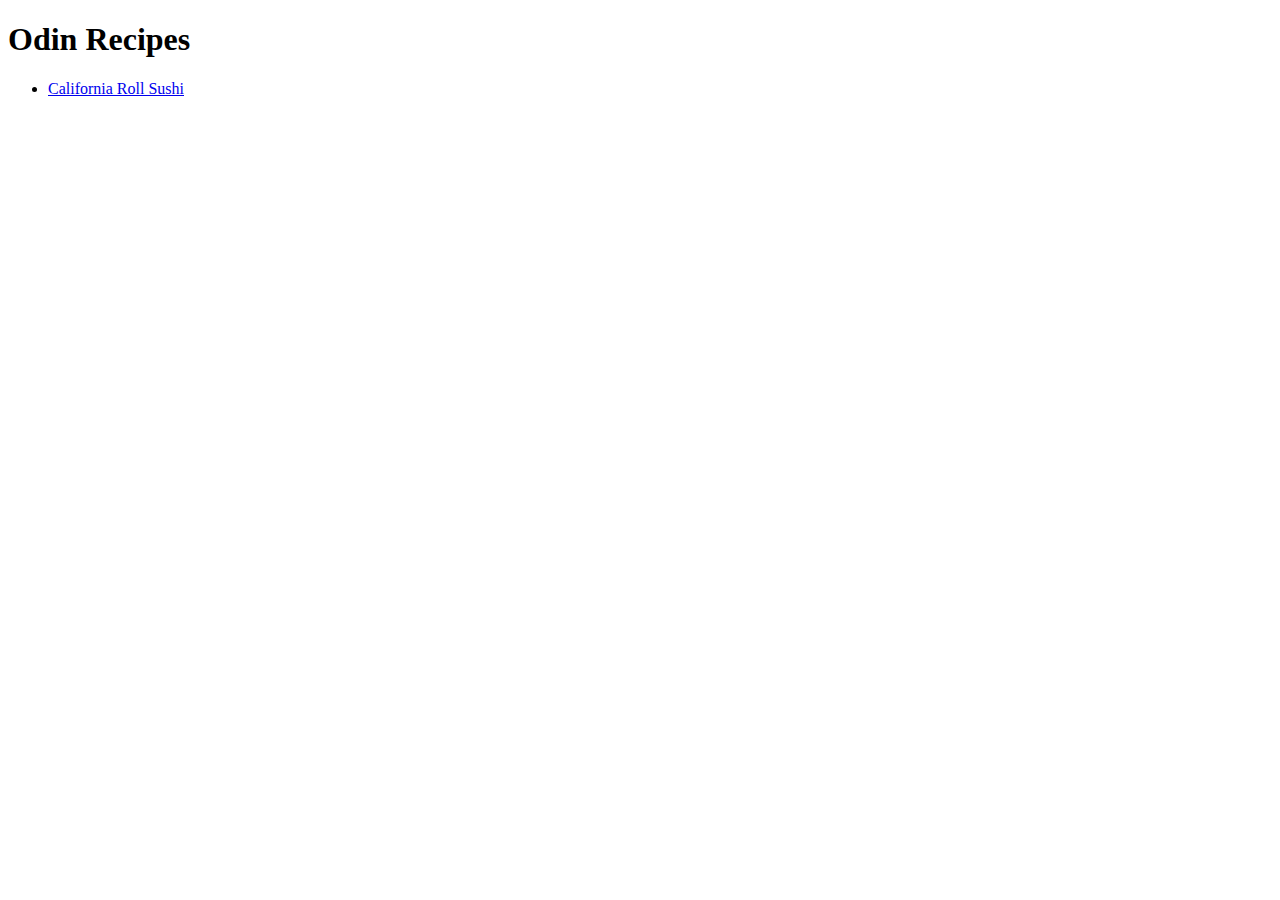
==== index.html @ e85cdfac "Create an imaeges file and add image to sushi.html" ====
<!DOCTYPE html>
<html lang="en">
<head>
    <meta charset="UTF-8">
    <meta name="viewport" content="width=device-width, initial-scale=1.0">
    <title>Odin recipes</title>
</head>
<body>
    <h1>Odin Recipes</h1>
    <ul>
        <li><a href="/recipes/sushi.html">California Roll Sushi</a></li>
    </ul>
</body>
</html>
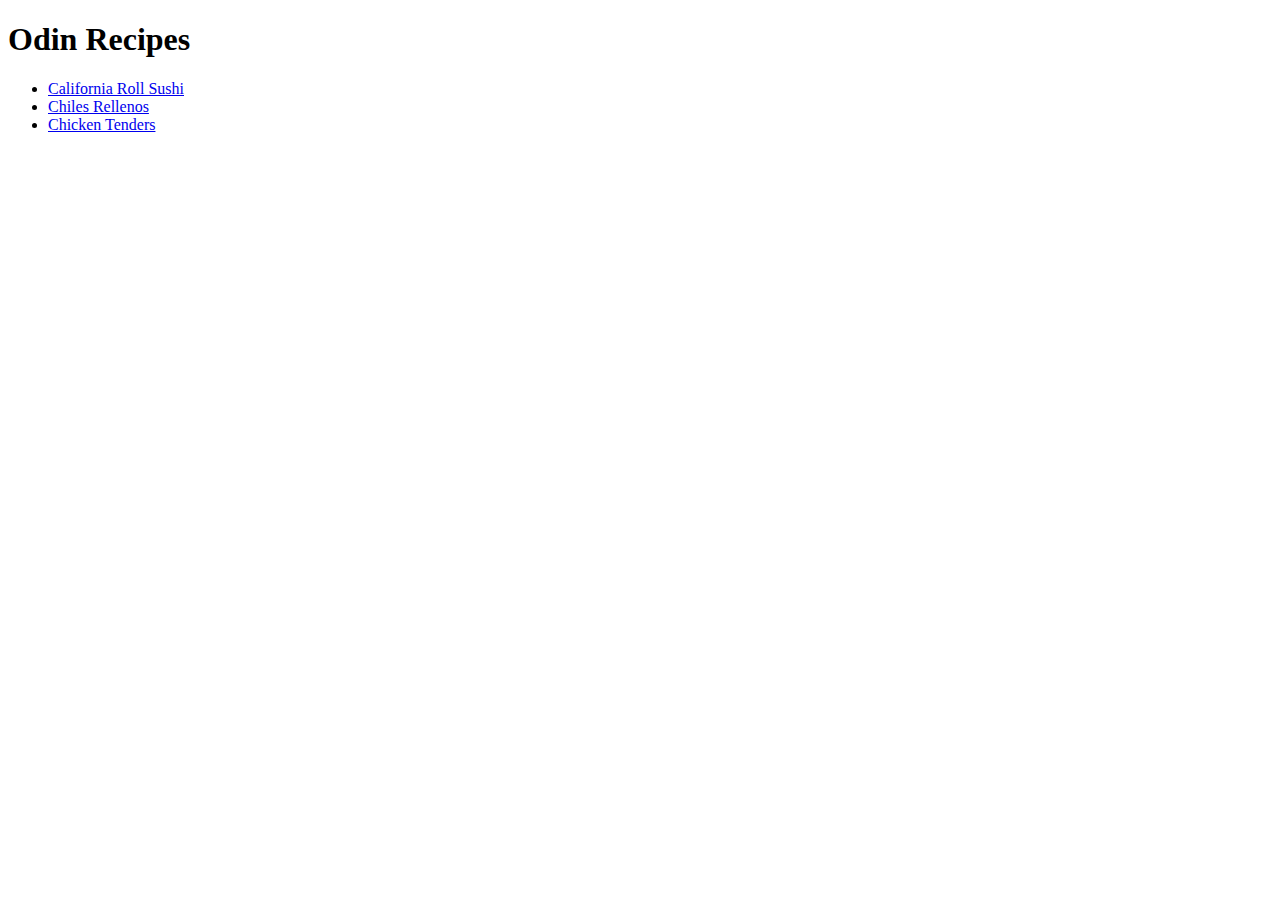
==== commit 349286b2: "Add two more recipes" ====
--- a/index.html
+++ b/index.html
@@ -9,6 +9,8 @@
     <h1>Odin Recipes</h1>
     <ul>
         <li><a href="/recipes/sushi.html">California Roll Sushi</a></li>
+        <li><a href="/recipes/chiles-rellenos.html">Chiles Rellenos</a></li>
+        <li><a href="/recipes/chicken-tenders.html">Chicken Tenders</a></li>
     </ul>
 </body>
 </html>
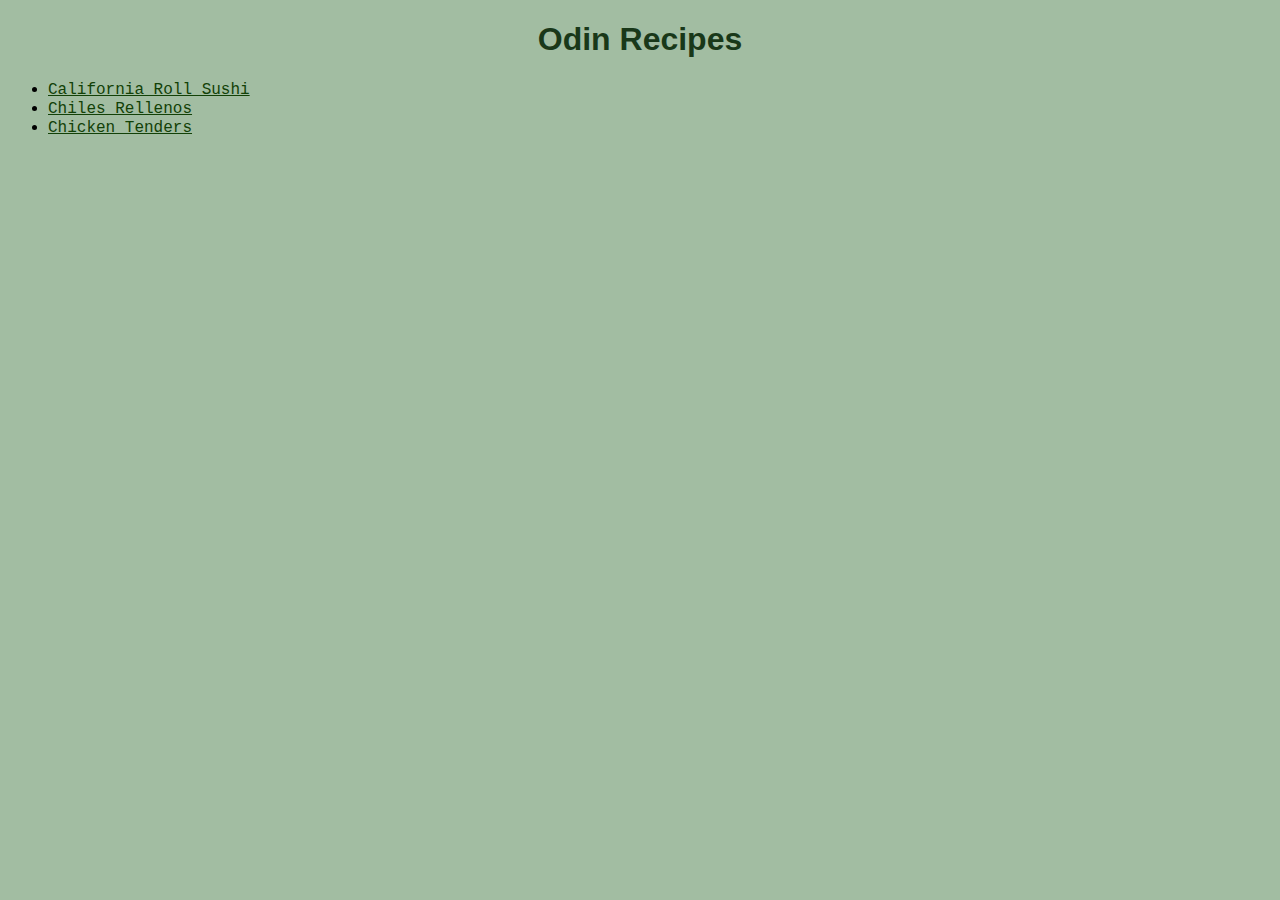
==== commit 59e80b4d: "Create stylesheets for index.html and recipes file" ====
--- a/index.html
+++ b/index.html
@@ -4,13 +4,14 @@
     <meta charset="UTF-8">
     <meta name="viewport" content="width=device-width, initial-scale=1.0">
     <title>Odin recipes</title>
+    <link rel="stylesheet" href="styles.css">
 </head>
 <body>
     <h1>Odin Recipes</h1>
     <ul>
-        <li><a href="/recipes/sushi.html">California Roll Sushi</a></li>
-        <li><a href="/recipes/chiles-rellenos.html">Chiles Rellenos</a></li>
-        <li><a href="/recipes/chicken-tenders.html">Chicken Tenders</a></li>
+        <li><a href="./recipes/sushi.html">California Roll Sushi</a></li>
+        <li><a href="./recipes/chiles-rellenos.html">Chiles Rellenos</a></li>
+        <li><a href="./recipes/chicken-tenders.html">Chicken Tenders</a></li>
     </ul>
 </body>
 </html>
--- a/styles.css
+++ b/styles.css
@@ -0,0 +1,14 @@
+body{
+    background-color: rgba(17, 86, 17, 0.393);
+}
+
+h1 {
+    font-family: 'Franklin Gothic Medium', 'Arial Narrow', Arial, sans-serif;
+    color: rgb(25, 56, 25);
+    text-align: center;
+}
+
+a {
+    font-family: 'Courier New', Courier, monospace;
+    color: rgb(18, 65, 7);
+}